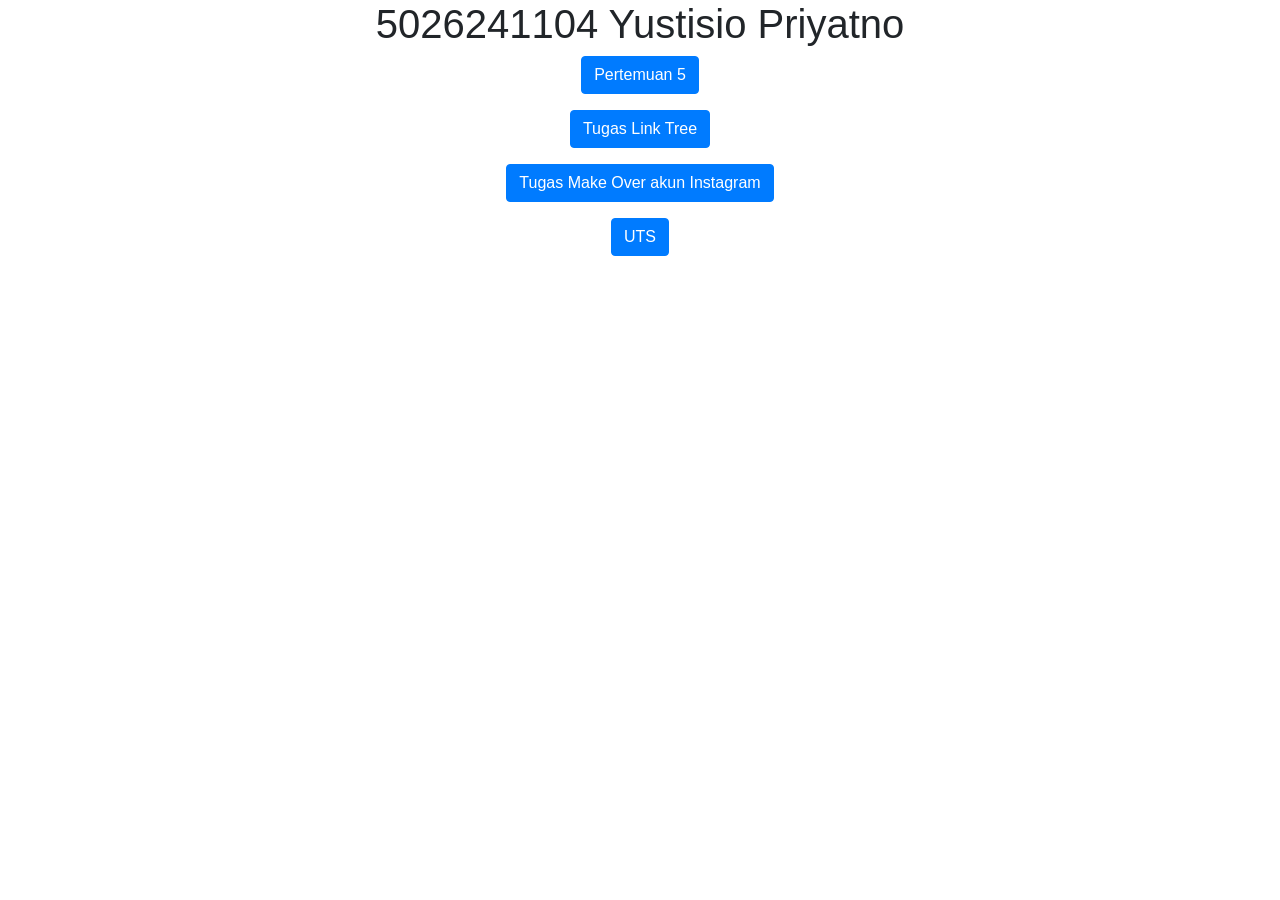
==== index.html @ a9751380 "pertemuan 5" ====
<!DOCTYPE html>
<html lang="en">

<head>
    <title>LinkTree PWeb</title>
    <meta charset="utf-8">
    <meta name="viewport" content="width=device-width, initial-scale=1">
    <link rel="stylesheet" href="https://cdn.jsdelivr.net/npm/bootstrap@4.6.2/dist/css/bootstrap.min.css">
    <script src="https://cdn.jsdelivr.net/npm/jquery@3.7.1/dist/jquery.slim.min.js"></script>
    <script src="https://cdn.jsdelivr.net/npm/popper.js@1.16.1/dist/umd/popper.min.js"></script>
    <script src="https://cdn.jsdelivr.net/npm/bootstrap@4.6.2/dist/js/bootstrap.bundle.min.js"></script>
</head>

<body>

    <div class="container">
        <center>
            <h1>5026241104 Yustisio Priyatno</h1>
            <p>
                <a href="pertemuan5.html" target="" class="btn btn-primary">
                    Pertemuan 5
                </a>
            </p>
            <p>
                <a href="" target="" class="btn btn-primary">
                    Tugas Link Tree
                </a>
            </p>
            <p>
                <a href="" target="" class="btn btn-primary">
                    Tugas Make Over akun Instagram
                </a>
            </p>
            <p>
                <a href="" target="" class="btn btn-primary">
                    UTS
                </a>
            </p>
        </center>
    </div>

</body>

</html>
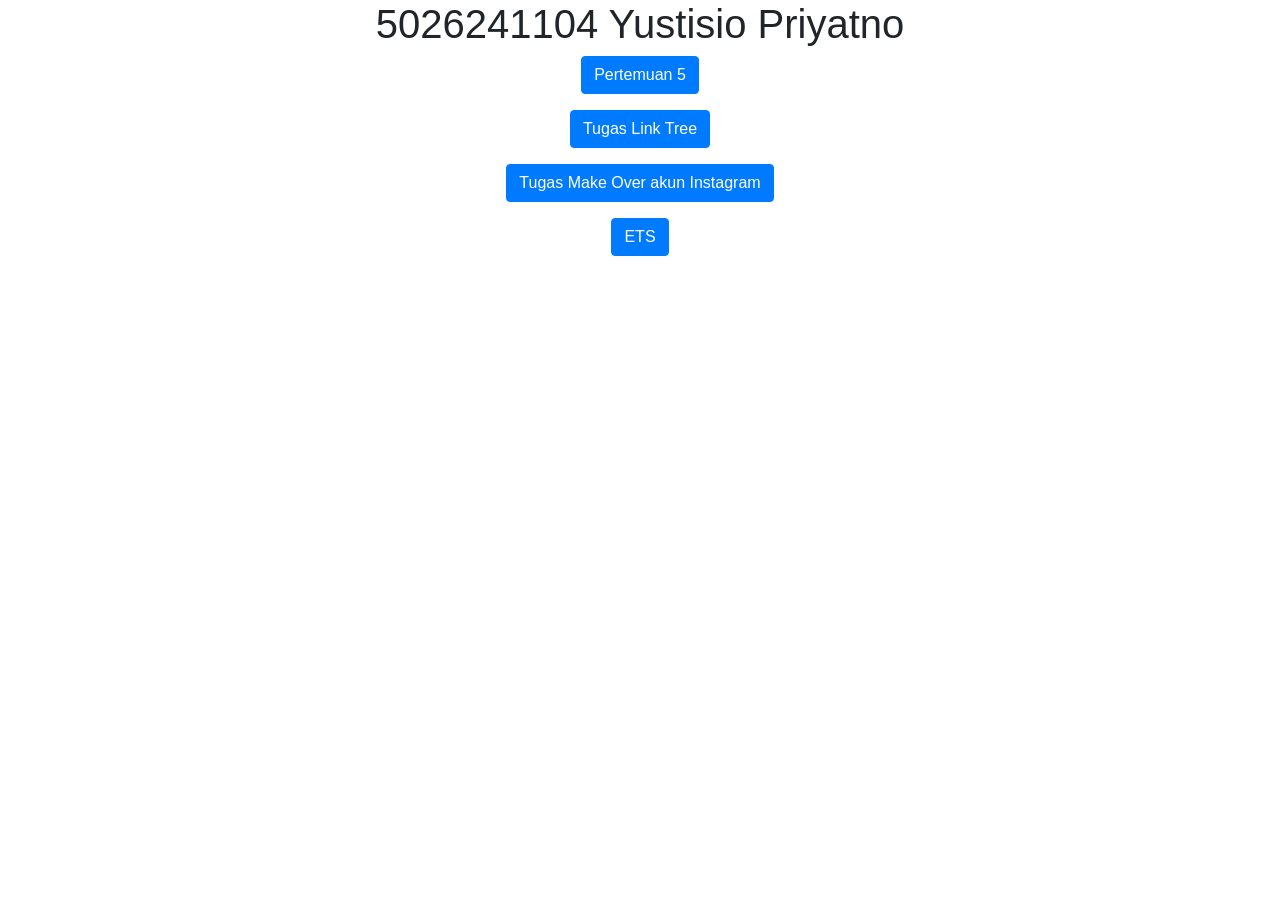
==== commit a8c9e115: "ETS" ====
--- a/index.html
+++ b/index.html
@@ -17,23 +17,23 @@
         <center>
             <h1>5026241104 Yustisio Priyatno</h1>
             <p>
-                <a href="pertemuan5.html" target="" class="btn btn-primary">
+                <a href="pertemuan5.html" target="_blank" class="btn btn-primary">
                     Pertemuan 5
                 </a>
             </p>
             <p>
-                <a href="" target="" class="btn btn-primary">
+                <a href="linktree.html" target="_blank" class="btn btn-primary">
                     Tugas Link Tree
                 </a>
             </p>
             <p>
-                <a href="" target="" class="btn btn-primary">
+                <a href="tugas_ets.html" target="_blank" class="btn btn-primary">
                     Tugas Make Over akun Instagram
                 </a>
             </p>
             <p>
-                <a href="" target="" class="btn btn-primary">
-                    UTS
+                <a href="5026241104_Yustisio Priyatno.html" target="_blank" class="btn btn-primary">
+                    ETS
                 </a>
             </p>
         </center>
